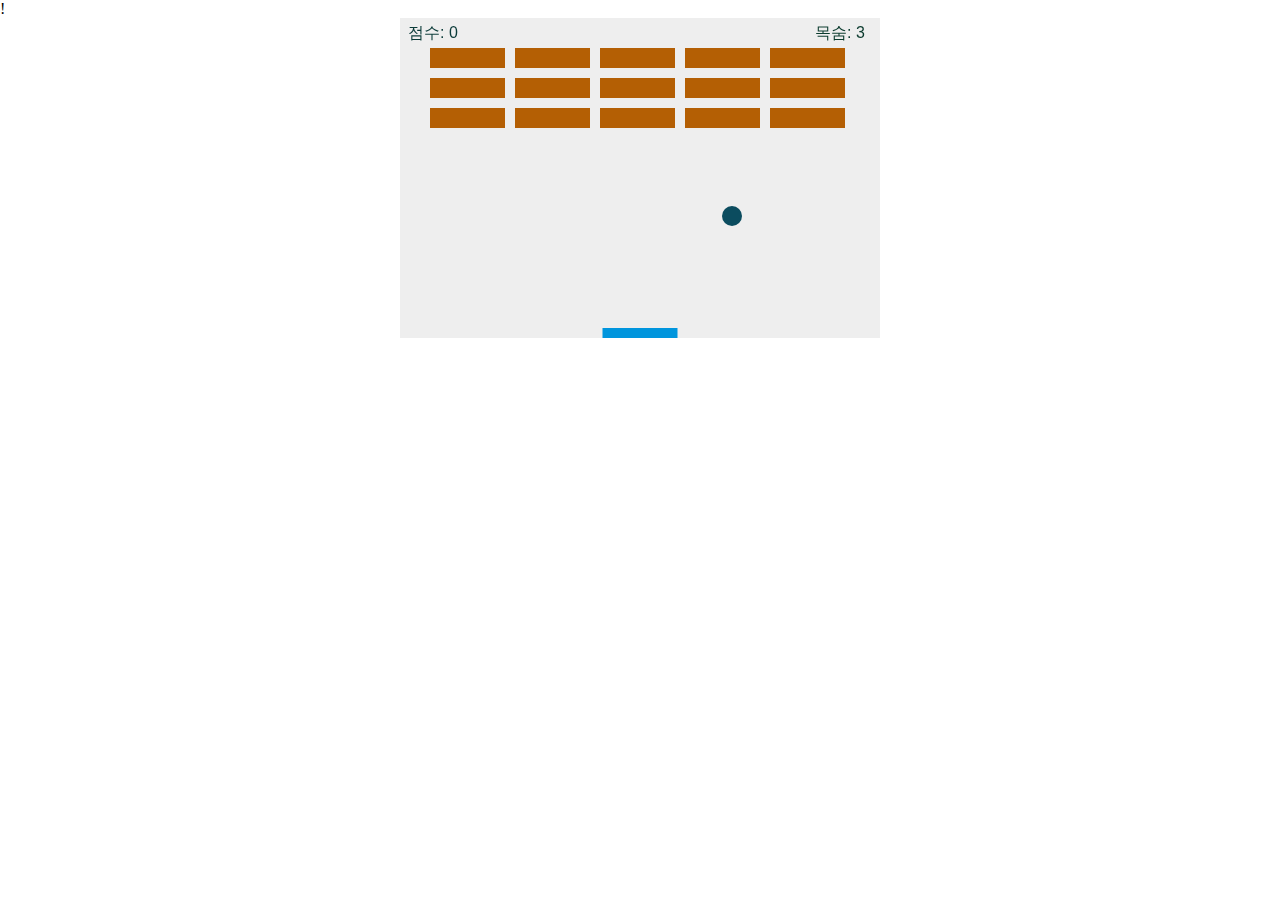
==== a.html @ 42d3be48 "Add files via upload" ====
!<DOCTYPE html>
<html>
<head>
    <meta charset="utf-8" />
    <title>Ping Pong(Table Tennis)</title>
    <style>
    	* { padding: 0; margin: 0; }
    	canvas { background: #eee; display: block; margin: 0 auto; }
    </style>
</head>
<body>

<canvas id="myCanvas" width="480" height="320"></canvas>



</body>
<script src="a.js"></script>
</html>
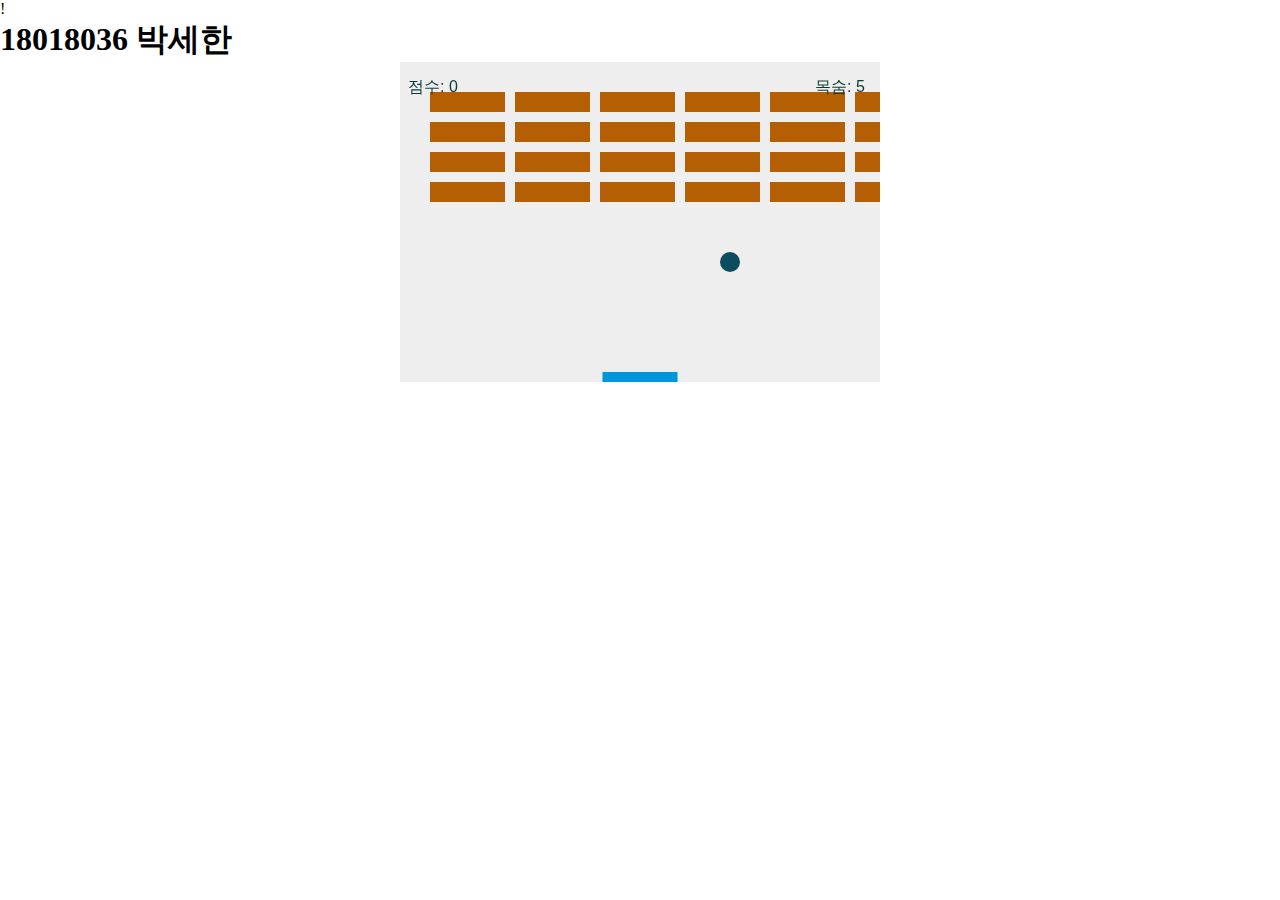
==== commit 8ed7e289: "Update a.html" ====
--- a/a.html
+++ b/a.html
@@ -3,6 +3,7 @@
 <head>
     <meta charset="utf-8" />
     <title>Ping Pong(Table Tennis)</title>
+    <h1>18018036 박세한</h1>
     <style>
     	* { padding: 0; margin: 0; }
     	canvas { background: #eee; display: block; margin: 0 auto; }
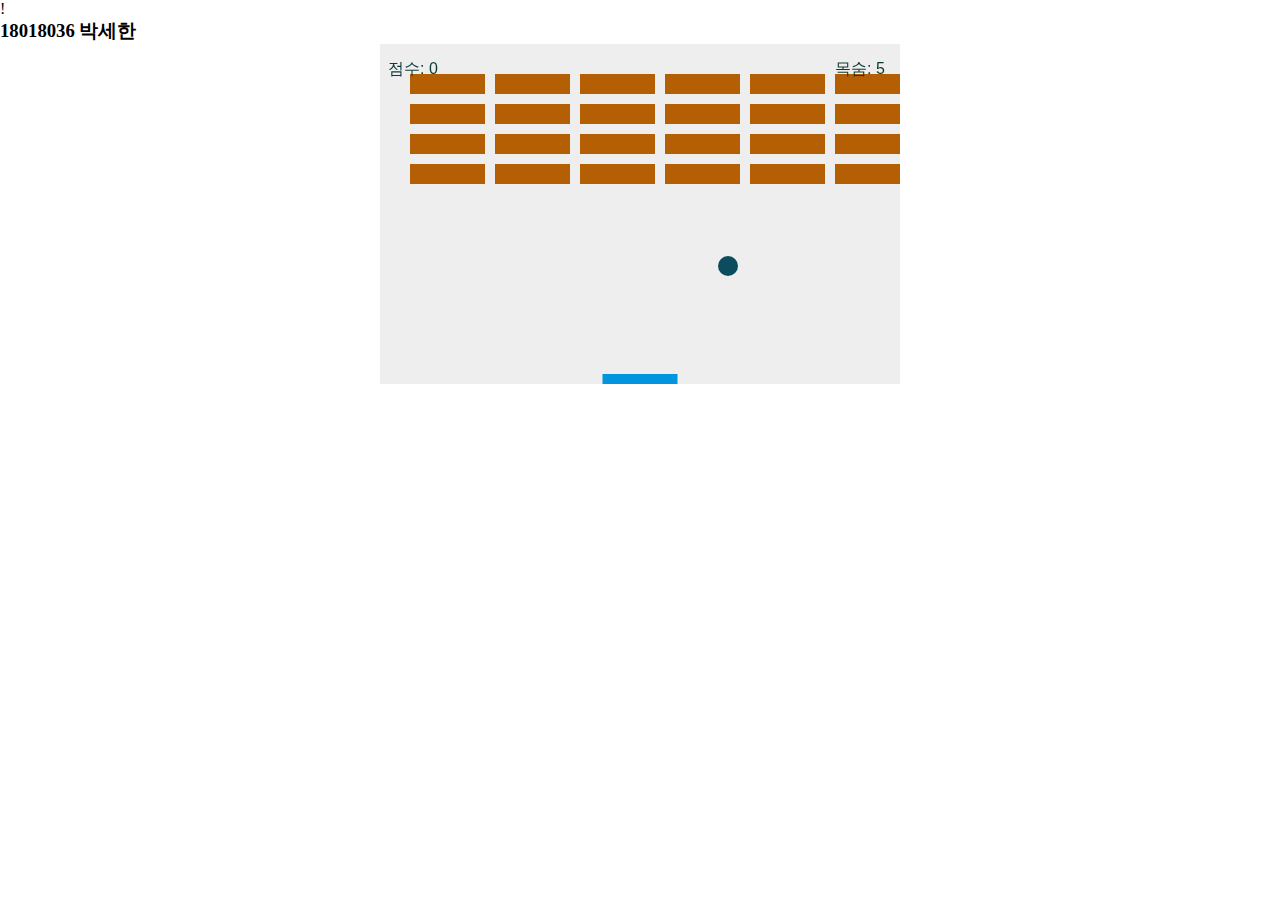
==== commit d426bf59: "Update a.html" ====
--- a/a.html
+++ b/a.html
@@ -3,7 +3,7 @@
 <head>
     <meta charset="utf-8" />
     <title>Ping Pong(Table Tennis)</title>
-    <h1>18018036 박세한</h1>
+    <h3>18018036 박세한</h3>
     <style>
     	* { padding: 0; margin: 0; }
     	canvas { background: #eee; display: block; margin: 0 auto; }
@@ -11,7 +11,7 @@
 </head>
 <body>
 
-<canvas id="myCanvas" width="480" height="320"></canvas>
+<canvas id="myCanvas" width="520" height="340"></canvas>
 
 
 
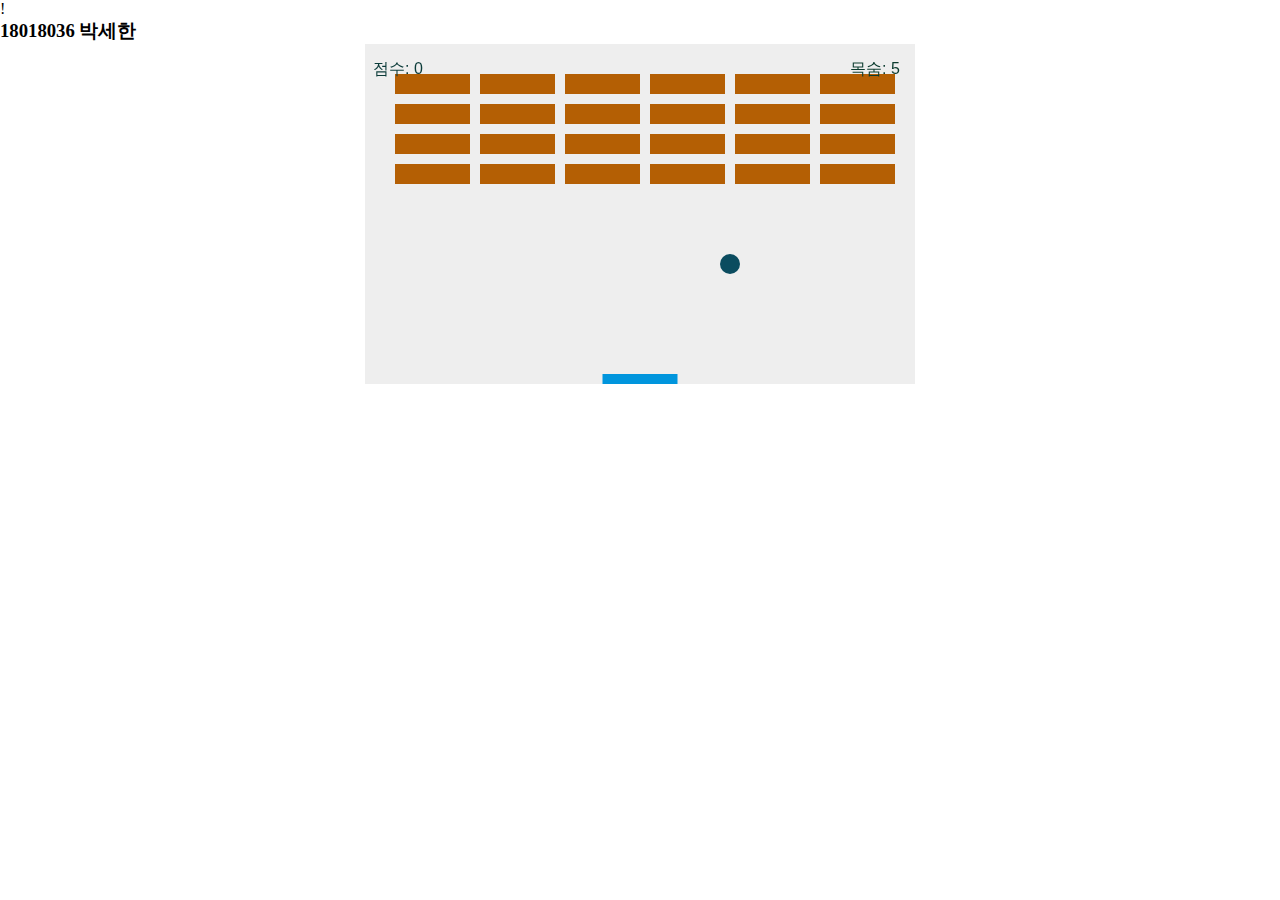
==== commit 5f8714a4: "Update a.html" ====
--- a/a.html
+++ b/a.html
@@ -11,7 +11,7 @@
 </head>
 <body>
 
-<canvas id="myCanvas" width="520" height="340"></canvas>
+<canvas id="myCanvas" width="550" height="340"></canvas>
 
 
 
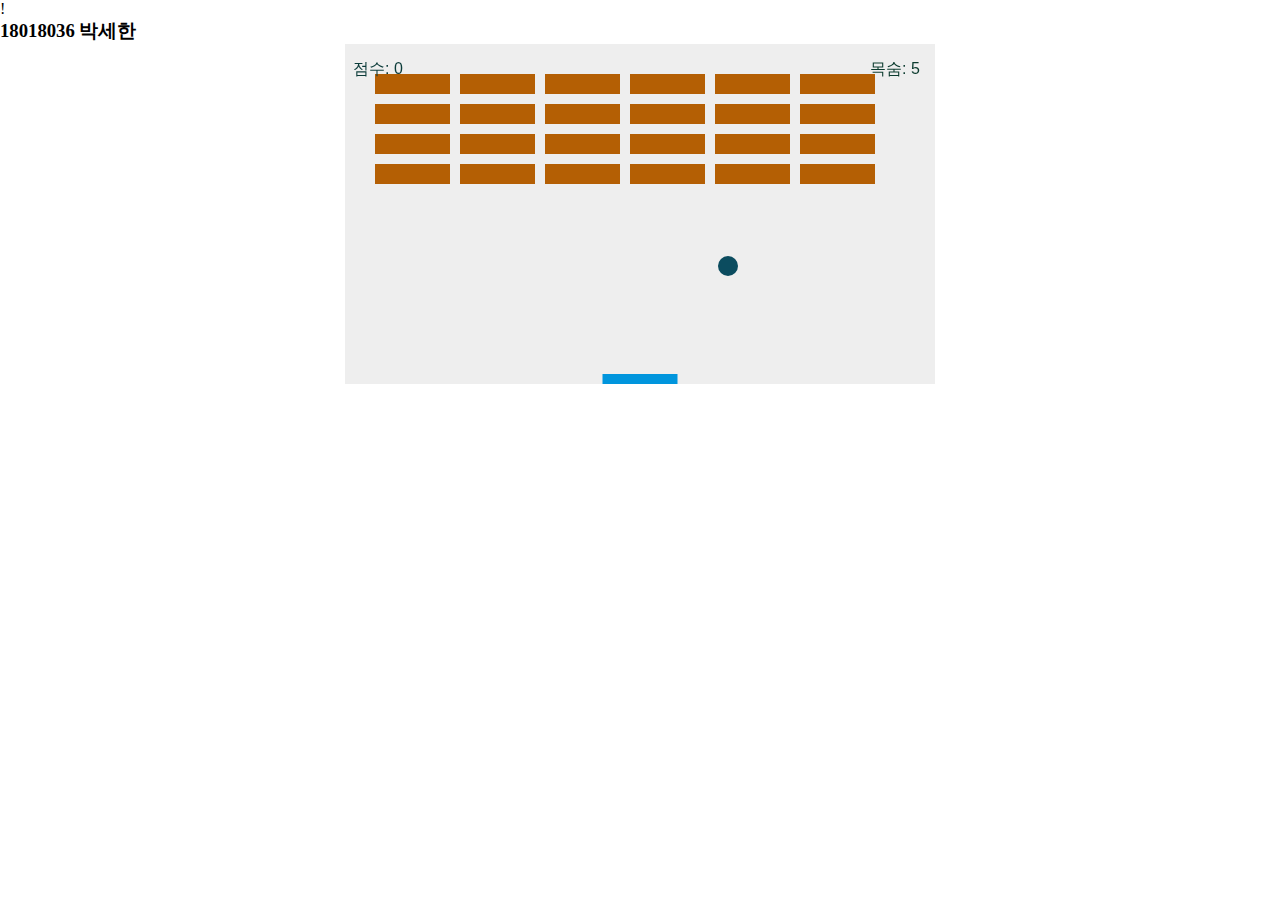
==== commit 0546f5b7: "Update a.html" ====
--- a/a.html
+++ b/a.html
@@ -11,7 +11,7 @@
 </head>
 <body>
 
-<canvas id="myCanvas" width="550" height="340"></canvas>
+<canvas id="myCanvas" width="590" height="340"></canvas>
 
 
 
